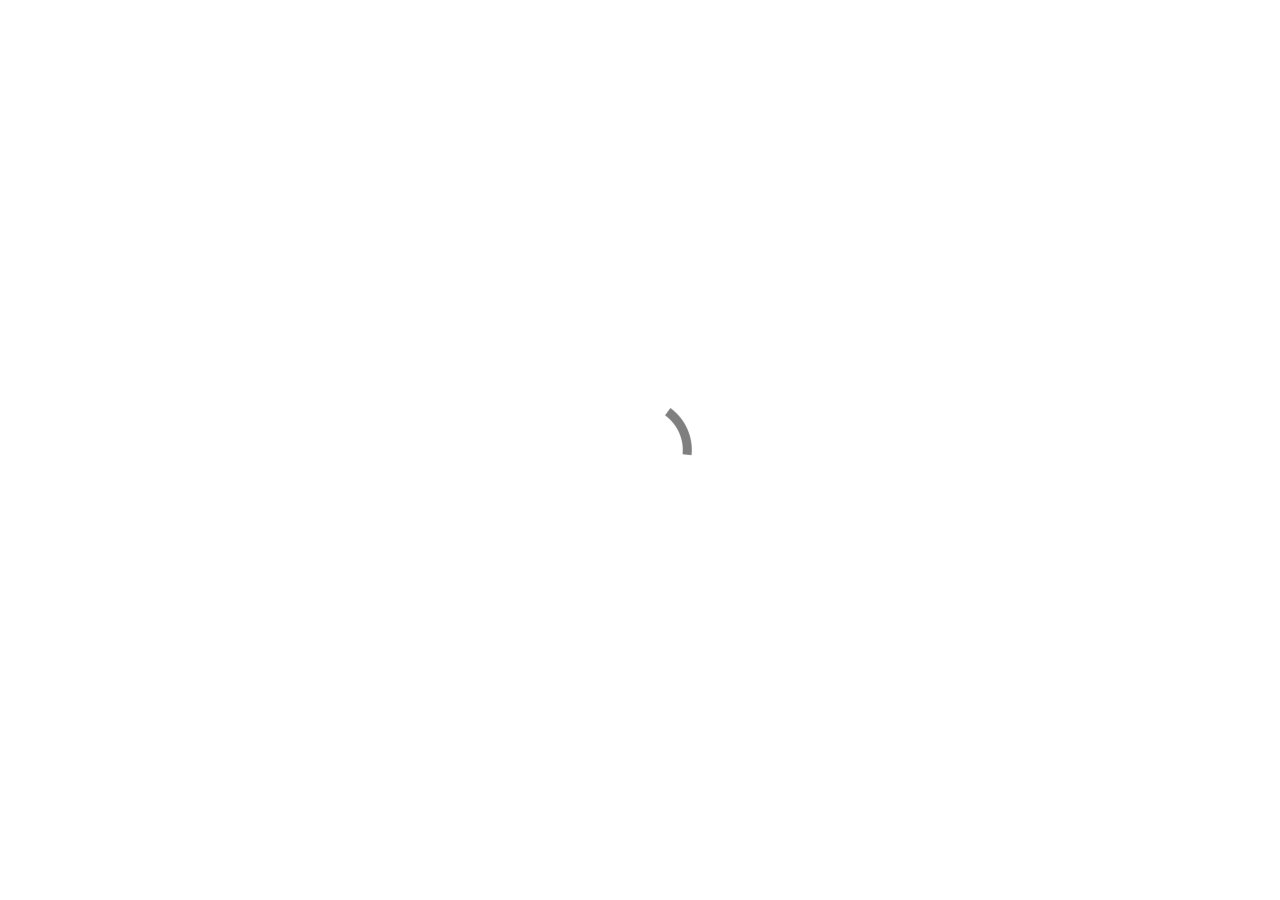
==== index.html @ e6e32143 "1" ====
<!doctype html>
<html>
<head>
    <meta charset="utf-8">
    <meta name="keywords" content="">
    <meta name="description" content="">
    <meta name="viewport" content="width=device-width, initial-scale=1.0, viewport-fit=cover">
	<meta name="robots" content="index, follow">
    <link rel="shortcut icon" type="image/png" href="favicon.png">
    
	<link rel="stylesheet" type="text/css" href="./css/bootstrap.min.css?9774">
	<link rel="stylesheet" type="text/css" href="style.css?834">
	<link rel="stylesheet" type="text/css" href="./css/all.min.css">
	
    <title>Home</title>


    
<!-- Analytics -->
 
<!-- Analytics END -->
    
</head>
<body>

<!-- Preloader -->
<div id="page-loading-blocs-notifaction" class="page-preloader"></div>
<!-- Preloader END -->


<!-- Main container -->
<div class="page-container">
    
<header>

<!-- header -->
<div class="bloc l-bloc nonein" id="header">
	<div class="container bloc-sm-lg bloc-no-padding">
		<div class="row mt-3 mt-lg-3 g-0">
			<div class="col-sm-10 offset-sm-1 col-md-8 offset-md-2 col-lg-6 offset-lg-3 text-start">
				<a href="./"><img src="img/hot-rock-logo.svg" class="img-fluid mx-auto d-block img-style" alt="placeholder image" width="162" height="21"></a>
			</div>
		</div>
	</div>
</div>
<!-- header END -->

</header>
<main>

<!-- bloc-1 -->
<div class="bloc l-bloc" id="bloc-1">
	<div class="container bloc-md">
		<div class="row mt-4 mb-4">
			<div class="col text-center">
				<a href="./food-menu/" class="btn btn-lg btn-d btn-style-none btn-style1 w-100">Food Menu</a>
			</div>
		</div>
		<div class="row mt-4 mb-4">
			<div class="col text-center">
				<a href="https://acrobat.adobe.com/id/urn:aaid:sc:EU:c32bde97-394e-4184-b9de-d20fa40f9858" class="btn btn-lg btn-d btn-style-none btn-style1 w-100" target="_blank">Beverage menu</a>
			</div>
		</div>
		<div class="row mt-4 mb-4">
			<div class="col text-center">
				<a href="https://indd.adobe.com/view/4fa4e007-7c09-45ca-a35f-a46ca843e96c" class="btn btn-lg btn-d btn-style-none btn-style1 w-100" target="_blank">Cocktail Menu</a>
			</div>
		</div>
		<div class="row mt-4 mb-4">
			<div class="col text-center">
				<a href="https://acrobat.adobe.com/id/urn:aaid:sc:EU:4a8beaa5-2be1-4953-a95e-198c75d25dc3" class="btn btn-lg btn-d btn-style-none btn-style1 w-100" target="_blank">Kids Menu</a>
			</div>
		</div>
		<div class="row mt-4 mb-4">
			<div class="col text-center">
				<a href="https://acrobat.adobe.com/id/urn:aaid:sc:EU:e118cdca-0260-4d17-a5c3-bdeb854ad894" class="btn btn-lg btn-d btn-style-none btn-style1 w-100" target="_blank">Beverage S-Class Menu</a>
			</div>
		</div>
		<div class="row mt-4 mb-4">
			<div class="col text-center">
				<a href="https://acrobat.adobe.com/id/urn:aaid:sc:EU:ac908914-4907-4385-8ec8-2c54972f415f" class="btn btn-lg btn-d btn-style-none btn-style1 w-100" target="_blank">Beverage E-Class Menu</a>
			</div>
		</div>
		<div class="row mt-4 mb-4">
			<div class="col text-center">
				<a href="https://indd.adobe.com/view/7050743b-da43-4d2d-ac83-a702944a400f" class="btn btn-lg btn-d btn-style-none btn-style1 w-100" target="_blank">Wine Menu</a>
			</div>
		</div>
	</div>
</div>
<!-- bloc-1 END -->

</main>
<!-- ScrollToTop Button -->
<button aria-label="Scroll to top button" class="bloc-button btn btn-d scrollToTop" onclick="scrollToTarget('1',this)"><svg xmlns="http://www.w3.org/2000/svg" width="22" height="22" viewBox="0 0 32 32"><path class="scroll-to-top-btn-icon" d="M30,22.656l-14-13-14,13"/></svg></button>
<!-- ScrollToTop Button END-->


<footer>

<!-- footer -->
<div class="bloc bgc-6037 nonein d-bloc none footer" id="footer" data-scroll-fx-resistance="10">
	<div class="container bloc-sm">
		<div class="row align-items-center">
			<div class="col-md-2 offset-md-3 col-sm-4 text-center col-4">
				<div class="text-center">
					<a href="https://www.facebook.com/SavoyGroupSharm" target="_blank"><span class="fab fa-facebook-square icon-5465 icon-sm"></span></a>
				</div>
			</div>
			<div class="col-md-2 col-sm-4 text-center col-4">
				<div class="text-center">
					<a href="https://www.instagram.com/savoygroupsharm/" target="_blank"><span class="fab fa-instagram icon-5465 icon-sm"></span></a>
				</div>
			</div>
			<div class="col-md-2 col-sm-4 text-center col-4">
				<div class="text-center">
					<a href="https://www.tiktok.com/@savoygroupsharm" target="_blank"><span class="fab fa-tiktok icon-5465 icon-sm"></span></a>
				</div>
			</div>
		</div>
	</div>
</div>
<!-- footer END -->

</footer>
</div>
<!-- Main container END -->
    


<!-- Additional JS -->
<script src="./js/bootstrap.bundle.min.js?2954"></script>
<script src="./js/blocs.min.js?2630"></script>
<script src="./js/lazysizes.min.js" defer></script>
<script src="./js/scrollFX.js?8662"></script>
<!-- Additional JS END -->


</body>
</html>
---- style.css ----
/*-----------------------------------------------------------------------------------
	Hot Rock
	About: A shiny new Blocs website.
	Author: Imac 27
	Version: 1.0
	Built with Blocs
-----------------------------------------------------------------------------------*/
body{
	margin:0;
	padding:0;
    background:#FFFFFF;
    overflow-x:hidden;
    -webkit-font-smoothing: antialiased;
    -moz-osx-font-smoothing: grayscale;
}
.page-container{overflow: hidden;} /* Prevents unwanted scroll space when scroll FX used. */
a,button{transition: background .3s ease-in-out;outline: none!important;} /* Prevent blue selection glow on Chrome and Safari */
a:hover{text-decoration: none; cursor:pointer;}
.scroll-fx-lock-init{position:fixed!important;top: 0;bottom: 0;left: :0;right: 0;z-index:99999;} /* ScrollFX Lock */
.blocs-grid-container{display: grid!important;grid-template-columns: 1fr 1fr;grid-template-rows: auto auto;column-gap: 1.5rem;row-gap: 1.5rem;} /* CSS Grid */


/* Preloader */

.page-preloader{position: fixed;top: 0;bottom: 0;width: 100%;z-index:100000;background:#FFFFFF url("img/pageload-spinner.gif") no-repeat center center;animation-name: preloader-fade;animation-delay: 2s;animation-duration: 0.5s;animation-fill-mode: both;}
.preloader-complete{animation-delay:0.1s;}
@keyframes preloader-fade {0% {opacity: 1;visibility: visible;}100% {opacity: 0;visibility: hidden;}}

/* = Blocs
-------------------------------------------------------------- */

.bloc{
	width:100%;
	clear:both;
	background: 50% 50% no-repeat;
	padding:0 20px;
	-webkit-background-size: cover;
	-moz-background-size: cover;
	-o-background-size: cover;
	background-size: cover;
	position:relative;
	display:flex;
}
.bloc .container{
	padding-left:0;
	padding-right:0;
	position:relative;
}


/* Sizes */

.bloc-md{
	padding:50px 20px;
}
.bloc-sm{
	padding:20px;
}


/* Dark theme */

.d-bloc{
	color:rgba(255,255,255,.7);
}
.d-bloc button:hover{
	color:rgba(255,255,255,.9);
}
.d-bloc .icon-round,.d-bloc .icon-square,.d-bloc .icon-rounded,.d-bloc .icon-semi-rounded-a,.d-bloc .icon-semi-rounded-b{
	border-color:rgba(255,255,255,.9);
}
.d-bloc .divider-h span{
	border-color:rgba(255,255,255,.2);
}
.d-bloc .a-btn,.d-bloc .navbar a, .d-bloc a .icon-sm, .d-bloc a .icon-md, .d-bloc a .icon-lg, .d-bloc a .icon-xl, .d-bloc h1 a, .d-bloc h2 a, .d-bloc h3 a, .d-bloc h4 a, .d-bloc h5 a, .d-bloc h6 a, .d-bloc p a{
	color:rgba(255,255,255,.6);
}
.d-bloc .a-btn:hover,.d-bloc .navbar a:hover,.d-bloc a:hover .icon-sm, .d-bloc a:hover .icon-md, .d-bloc a:hover .icon-lg, .d-bloc a:hover .icon-xl, .d-bloc h1 a:hover, .d-bloc h2 a:hover, .d-bloc h3 a:hover, .d-bloc h4 a:hover, .d-bloc h5 a:hover, .d-bloc h6 a:hover, .d-bloc p a:hover{
	color:rgba(255,255,255,1);
}
.d-bloc .navbar-toggle .icon-bar{
	background:rgba(255,255,255,1);
}
.d-bloc .btn-wire,.d-bloc .btn-wire:hover{
	color:rgba(255,255,255,1);
	border-color:rgba(255,255,255,1);
}
.d-bloc .card{
	color:rgba(0,0,0,.5);
}
.d-bloc .card button:hover{
	color:rgba(0,0,0,.7);
}
.d-bloc .card icon{
	border-color:rgba(0,0,0,.7);
}
.d-bloc .card .divider-h span{
	border-color:rgba(0,0,0,.1);
}
.d-bloc .card .a-btn{
	color:rgba(0,0,0,.6);
}
.d-bloc .card .a-btn:hover{
	color:rgba(0,0,0,1);
}
.d-bloc .card .btn-wire, .d-bloc .card .btn-wire:hover{
	color:rgba(0,0,0,.7);
	border-color:rgba(0,0,0,.3);
}


/* Light theme */

.d-bloc .card,.l-bloc{
	color:rgba(0,0,0,.5);
}
.d-bloc .card button:hover,.l-bloc button:hover{
	color:rgba(0,0,0,.7);
}
.l-bloc .icon-round,.l-bloc .icon-square,.l-bloc .icon-rounded,.l-bloc .icon-semi-rounded-a,.l-bloc .icon-semi-rounded-b{
	border-color:rgba(0,0,0,.7);
}
.d-bloc .card .divider-h span,.l-bloc .divider-h span{
	border-color:rgba(0,0,0,.1);
}
.d-bloc .card .a-btn,.l-bloc .a-btn,.l-bloc .navbar a,.l-bloc a .icon-sm, .l-bloc a .icon-md, .l-bloc a .icon-lg, .l-bloc a .icon-xl, .l-bloc h1 a, .l-bloc h2 a, .l-bloc h3 a, .l-bloc h4 a, .l-bloc h5 a, .l-bloc h6 a, .l-bloc p a{
	color:rgba(0,0,0,.6);
}
.d-bloc .card .a-btn:hover,.l-bloc .a-btn:hover,.l-bloc .navbar a:hover, .l-bloc a:hover .icon-sm, .l-bloc a:hover .icon-md, .l-bloc a:hover .icon-lg, .l-bloc a:hover .icon-xl, .l-bloc h1 a:hover, .l-bloc h2 a:hover, .l-bloc h3 a:hover, .l-bloc h4 a:hover, .l-bloc h5 a:hover, .l-bloc h6 a:hover, .l-bloc p a:hover{
	color:rgba(0,0,0,1);
}
.l-bloc .navbar-toggle .icon-bar{
	color:rgba(0,0,0,.6);
}
.d-bloc .card .btn-wire,.d-bloc .card .btn-wire:hover,.l-bloc .btn-wire,.l-bloc .btn-wire:hover{
	color:rgba(0,0,0,.7);
	border-color:rgba(0,0,0,.3);
}


/* = NavBar
-------------------------------------------------------------- */

/* Navbar Icon */
.svg-menu-icon{
	fill: none;
	stroke: rgba(0,0,0,0.5);
	stroke-width: 2px;
	fill-rule: evenodd;
}
.navbar-dark .svg-menu-icon{
	stroke: rgba(255,255,255,0.5);
}
.menu-icon-thin-bars{
	stroke-width: 1px;
}
.menu-icon-thick-bars{
	stroke-width: 5px;
}
.menu-icon-rounded-bars{
	stroke-width: 3px;
	stroke-linecap: round;
}
.menu-icon-filled{
	fill: rgba(0,0,0,0.5);
	stroke-width: 0px;
}
.navbar-dark .menu-icon-filled{
	fill: rgba(255,255,255,0.5);
}
.navbar-toggler-icon{
	background: none!important;
	pointer-events: none;
	width: 33px;
	height: 33px;
}
/* Handle Multi Level Navigation */
.dropdown-menu .dropdown-menu{
	border:none}
@media (min-width:576px){
	
.navbar-expand-sm .dropdown-menu .dropdown-menu{
	border:1px solid rgba(0,0,0,.15);
	position:absolute;
	left:100%;
	top:-7px}.navbar-expand-sm .dropdown-menu .submenu-left{
	right:100%;
	left:auto}}@media (min-width:768px){
	.navbar-expand-md .dropdown-menu .dropdown-menu{
	border:1px solid rgba(0,0,0,.15);
	border:1px solid rgba(0,0,0,.15);
	position:absolute;
	left:100%;
	top:-7px}.navbar-expand-md .dropdown-menu .submenu-left{
	right:100%;
	left:auto}}@media (min-width:992px){
	.navbar-expand-lg .dropdown-menu .dropdown-menu{
	border:1px solid rgba(0,0,0,.15);
	position:absolute;
	left:100%;
	top:-7px}.navbar-expand-lg .dropdown-menu .submenu-left{
	right:100%;
	left:auto}
}

/* = Buttons
-------------------------------------------------------------- */

.btn-d,.btn-d:hover,.btn-d:focus{
	color:#FFF;
	background:rgba(0,0,0,.3);
}

/* Prevent ugly blue glow on chrome and safari */
button{
	outline: none!important;
}

.btn-style-none,.btn-style-none:hover,.btn-style-none:active,.btn-style-none:focus{
	background:none;
	box-shadow: none;
	padding:0;
}

/* = Icons
-------------------------------------------------------------- */
.icon-sm{
	font-size:18px!important;
}




.card-sq, .card-sq .card-header, .card-sq .card-footer{
	border-radius:0;
}
.card-rd{
	border-radius:30px;
}
.card-rd .card-header{
	border-radius:29px 29px 0 0;
}
.card-rd .card-footer{
	border-radius:0 0 29px 29px;
}
/* = Masonary
-------------------------------------------------------------- */
.card-columns .card {
	margin-bottom: 0.75rem;
}
@media (min-width: 576px) {
	.card-columns {
	-webkit-column-count: 3;
	-moz-column-count: 3;
	column-count: 3;
	-webkit-column-gap: 1.25rem;
	-moz-column-gap: 1.25rem;
	column-gap: 1.25rem;
	orphans: 1;
	widows: 1;
}
.card-columns .card {
	display: inline-block;
	width: 100%;
}
}




/* ScrollToTop button */

.scrollToTop{
	width:36px;
	height:36px;
	padding:5px;
	position:fixed;
	bottom:20px;
	right:20px;
	opacity:0;
	z-index:999;
	transition: all .3s ease-in-out;
	pointer-events:none;
}
.showScrollTop{
	opacity: 1;
	pointer-events:all;
}
.scroll-to-top-btn-icon{
	fill: none;
	stroke: #fff;
	stroke-width: 2px;
	fill-rule: evenodd;
	stroke-linecap:round;
}

/* = Custom Styling
-------------------------------------------------------------- */

h1,h2,h3,h4,h5,h6,p,label,.btn,a{
	font-family:"Helvetica";
}
.container{
	max-width:1140px;
	height:auto;
}
.img-style{
	width:162px;
	border-radius:0px 0px 0px 0px;
}
.btn-style1{
	color:var(--swatch-var-6037)!important;
	border-width:1px 1px 1px 1px;
	border-radius:7px 7px 7px 7px;
	border-style:solid;
	border-color:var(--swatch-var-6037)!important;
	width:33%;
	font-family:"Helvetica";
	font-weight:700;
}
.btn-style1:hover{
	color:var(--swatch-var-5465)!important;
	background-color:var(--swatch-var-6037);
}
.main{
	position:relative;
}
.footer{
	width:100%;
	position:fixed;
	left:0px;
	bottom:01px;
}

/* = Colour
-------------------------------------------------------------- */

/* Swatch Variables */
:root{
	
	--swatch-var-6037:rgba(14,44,81,1.00);
	
	--swatch-var-5465:rgba(255,255,255,1.00);
	
}


/* Background colour styles */

.bgc-6037{
	background-color:var(--swatch-var-6037);
}

/* Icon colour styles */

.icon-5465{
	color:var(--swatch-var-5465)!important;
	border-color:var(--swatch-var-5465)!important;
}




/* = Bloc Padding Multi Breakpoint
-------------------------------------------------------------- */

@media (min-width: 576px) {
    .bloc-xxl-sm{padding:200px 20px;}
    .bloc-xl-sm{padding:150px 20px;}
    .bloc-lg-sm{padding:100px 20px;}
    .bloc-md-sm{padding:50px 20px;}
    .bloc-sm-sm{padding:20px;}
    .bloc-no-padding-sm{padding:0 20px;}
}
@media (min-width: 768px) {
    .bloc-xxl-md{padding:200px 20px;}
    .bloc-xl-md{padding:150px 20px;}
    .bloc-lg-md{padding:100px 20px;}
    .bloc-md-md{padding:50px 20px;}
    .bloc-sm-md{padding:20px 20px;}
    .bloc-no-padding-md{padding:0 20px;}
}
@media (min-width: 992px) {
    .bloc-xxl-lg{padding:200px 20px;}
    .bloc-xl-lg{padding:150px 20px;}
    .bloc-lg-lg{padding:100px 20px;}
    .bloc-md-lg{padding:50px 20px;}
    .bloc-sm-lg{padding:20px;}
    .bloc-no-padding-lg{padding:0 20px;}
}


/* = Mobile adjustments 
-------------------------------------------------------------- */
@media (max-width: 1024px)
{
    .bloc.full-width-bloc, .bloc-tile-2.full-width-bloc .container, .bloc-tile-3.full-width-bloc .container, .bloc-tile-4.full-width-bloc .container{
        padding-left: 0; 
        padding-right: 0;  
    }
}
@media (max-width: 991px)
{
    .container{width:100%;}
    .bloc{padding-left: constant(safe-area-inset-left);padding-right: constant(safe-area-inset-right);} /* iPhone X Notch Support*/
    .bloc-group, .bloc-group .bloc{display:block;width:100%;}
}
@media (max-width: 767px)
{
    .bloc-tile-2 .container, .bloc-tile-3 .container, .bloc-tile-4 .container{
        padding-left:0;padding-right:0;
    }
    .btn-dwn{
       display:none; 
    }
    .voffset{
        margin-top:5px;
    }
    .voffset-md{
        margin-top:20px;
    }
    .voffset-lg{
        margin-top:30px;
    }
    form{
        padding:5px;
    }
    .close-lightbox{
        display:inline-block;
    }
    .blocsapp-device-iphone5{
	   background-size: 216px 425px;
	   padding-top:60px;
	   width:216px;
	   height:425px;
    }
    .blocsapp-device-iphone5 img{
	   width: 180px;
	   height: 320px;
    }
}

@media (max-width: 991px){
	.btn-style1{
		border-style:solid;
		border-color:var(--swatch-var-6037)!important;
		border-radius:7px 7px 7px 7px;
		border-width:1px 1px 1px 1px;
		color:var(--swatch-var-6037)!important;
		width:33%;
		font-family:"Helvetica";
		font-weight:700;
		background-color:var(--swatch-var-5465);
	}
	.btn-style1:hover{
		background-color:var(--swatch-var-6037);
		color:var(--swatch-var-5465)!important;
	}
	.footer{
		left:0px;
		position:fixed;
		bottom:0px;
		width:100%;
	}
	
}

@media (max-width: 767px){
	.footer{
		width:100%;
		position:fixed;
		left:0px;
		bottom:0px;
	}
	.btn-style1{
		font-family:"Helvetica";
	}
	
}

@media (max-width: 575px){
	.img-style{
		width:170px;
	}
	h1,h2,h3,h4,h5,h6,p,label,.btn,a{
		font-family:"Lato";
		font-weight:700;
	}
	.btn-style1{
		color:var(--swatch-var-6037)!important;
		border-color:var(--swatch-var-6037)!important;
		border-style:solid;
		border-width:1px 1px 1px 1px;
		border-radius:7px 7px 7px 7px;
		width:50%;
		font-family:"Helvetica";
		font-weight:700;
	}
	.container{
	}
	.footer{
		position:fixed;
		display:flex;
	}
	
}
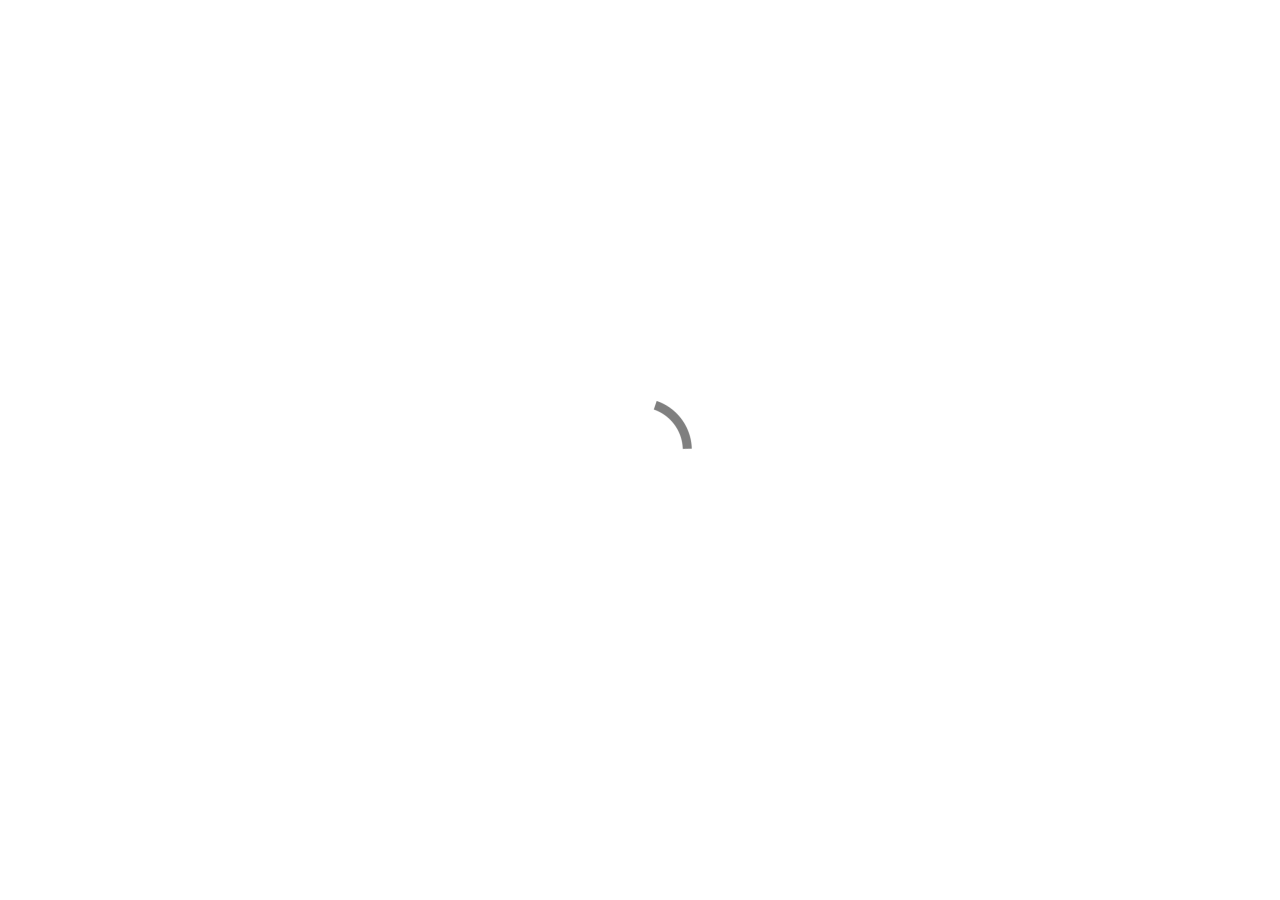
==== commit 2da5892d: "3" ====
--- a/index.html
+++ b/index.html
@@ -8,8 +8,8 @@
 	<meta name="robots" content="index, follow">
     <link rel="shortcut icon" type="image/png" href="favicon.png">
     
-	<link rel="stylesheet" type="text/css" href="./css/bootstrap.min.css?9774">
-	<link rel="stylesheet" type="text/css" href="style.css?834">
+	<link rel="stylesheet" type="text/css" href="./css/bootstrap.min.css?7050">
+	<link rel="stylesheet" type="text/css" href="style.css?9008">
 	<link rel="stylesheet" type="text/css" href="./css/all.min.css">
 	
     <title>Home</title>
@@ -58,7 +58,7 @@
 		</div>
 		<div class="row mt-4 mb-4">
 			<div class="col text-center">
-				<a href="https://acrobat.adobe.com/id/urn:aaid:sc:EU:c32bde97-394e-4184-b9de-d20fa40f9858" class="btn btn-lg btn-d btn-style-none btn-style1 w-100" target="_blank">Beverage menu</a>
+				<a href="https://acrobat.adobe.com/id/urn:aaid:sc:EU:c32bde97-394e-4184-b9de-d20fa40f9858" class="btn btn-lg btn-d btn-style-none btn-style1 w-100 " target="_blank">Beverage Menu</a>
 			</div>
 		</div>
 		<div class="row mt-4 mb-4">
@@ -129,10 +129,10 @@
 
 
 <!-- Additional JS -->
-<script src="./js/bootstrap.bundle.min.js?2954"></script>
-<script src="./js/blocs.min.js?2630"></script>
+<script src="./js/bootstrap.bundle.min.js?3293"></script>
+<script src="./js/blocs.min.js?3386"></script>
 <script src="./js/lazysizes.min.js" defer></script>
-<script src="./js/scrollFX.js?8662"></script>
+<script src="./js/scrollFX.js?9256"></script>
 <!-- Additional JS END -->
 
 
